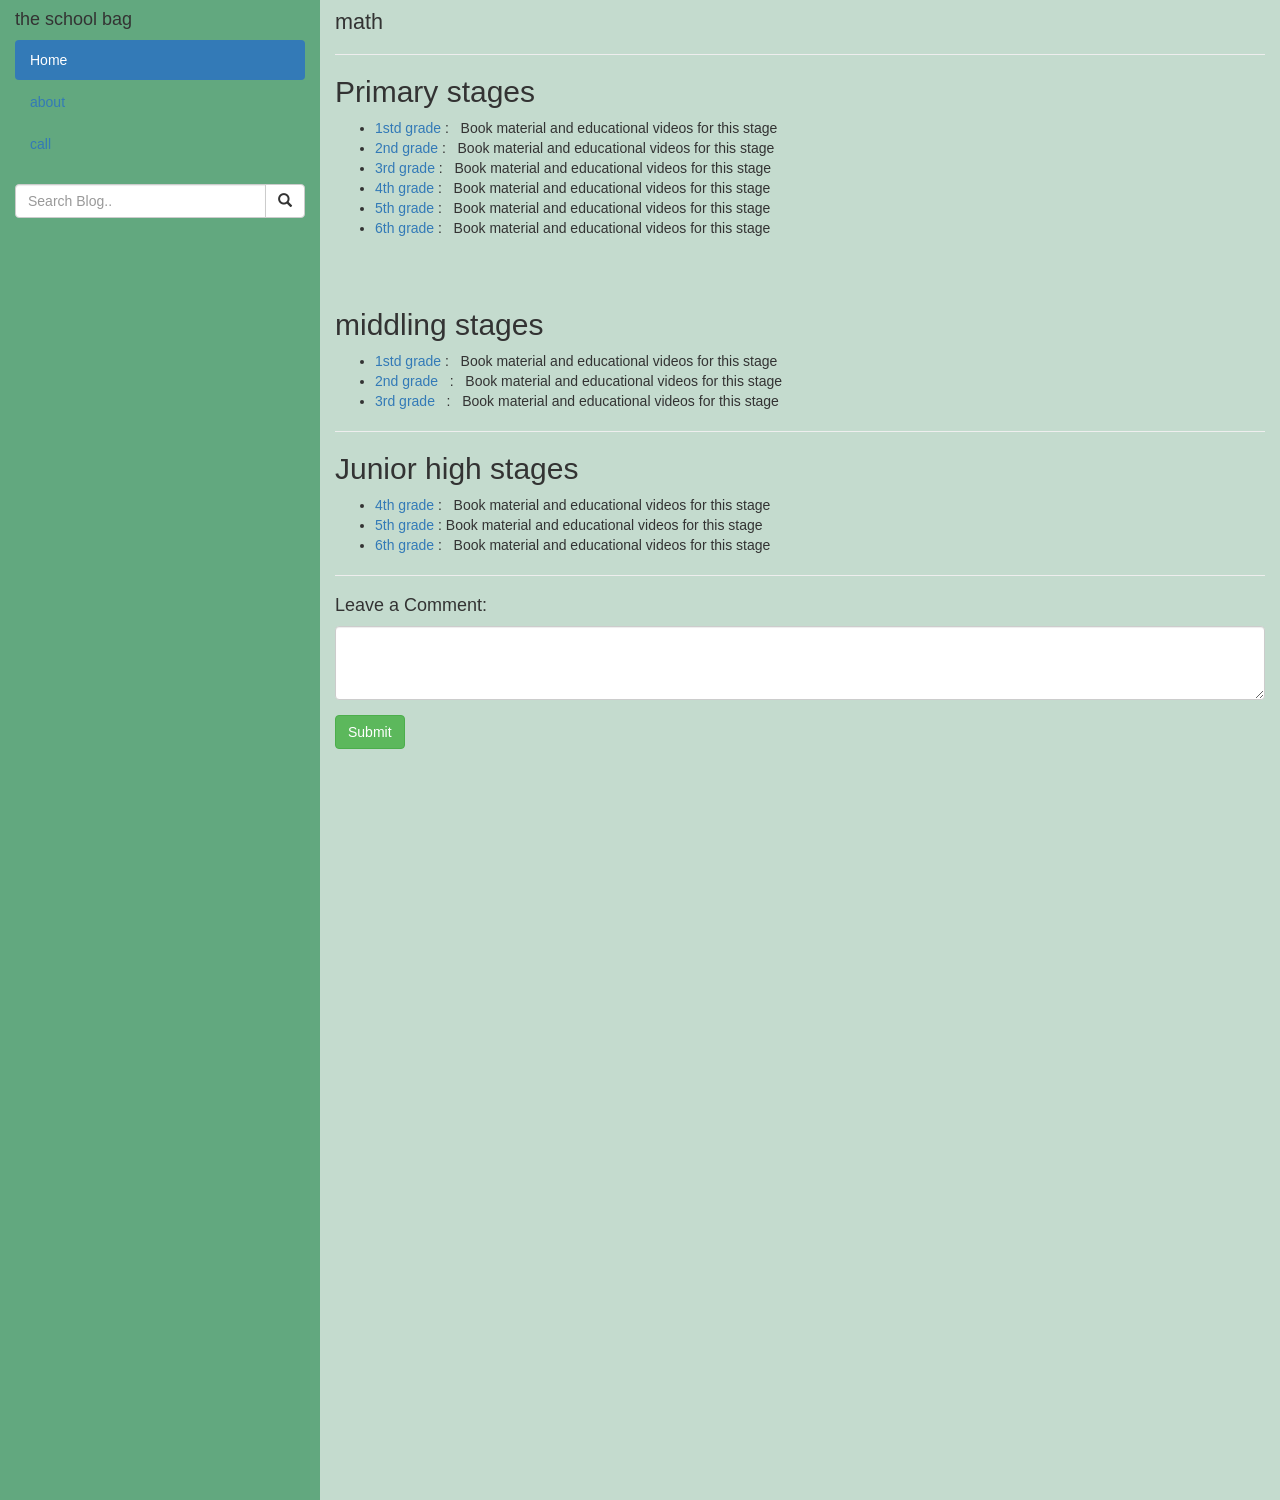
==== math.html @ 394137e9 "this frist project" ====
<!DOCTYPE html>
<html lang="en">
<head>
  <title>Bootstrap Example</title>
  <meta charset="utf-8">
  <meta name="viewport" content="width=device-width, initial-scale=1">
  <link rel="stylesheet" href="https://maxcdn.bootstrapcdn.com/bootstrap/3.3.7/css/bootstrap.min.css">
  <script src="https://ajax.googleapis.com/ajax/libs/jquery/3.3.1/jquery.min.js"></script>
  <script src="https://maxcdn.bootstrapcdn.com/bootstrap/3.3.7/js/bootstrap.min.js"></script>
  <style>
    /* Set height of the grid so .sidenav can be 100% (adjust if needed) */
    .row.content {height: 1500px}
    
    /* Set gray background color and 100% height */
    .sidenav {
      background-color: #62a87f;
      height: 100%;
    }
    
    /* Set black background color, white text and some padding */
    footer {
      background-color: #555;
      color: white;
      padding: 15px;
    }
    
    /* On small screens, set height to 'auto' for sidenav and grid */
    @media screen and (max-width: 300px) {
      .sidenav {
        height: auto;
        padding: 15px;
      }
      .row.content {height: auto;} 
    }
  </style>
</head>
<body>

<div class="container-fluid" >
  <div class="row content" style="background-color:#c4dbce">
    <div class="col-sm-3 sidenav">
      <h4>the school bag</h4>
      <ul class="nav nav-pills nav-stacked">
        <li class="active"><a href="home page.html">Home</a></li>
        <li><a href="#about">about</a></li>
        <Li><a href="#call">call</a></Li>
        
      </ul><br>
      <div class="input-group">
        <input type="text" class="form-control" placeholder="Search Blog..">
        <span class="input-group-btn">
          <button class="btn btn-default" type="button">
            <span class="glyphicon glyphicon-search"></span>
          </button>
        </span>
      </div>
    </div>

    <div class="col-sm-9" >
      <h4 ><big>math</big></h4>
      <hr>
      <h2>Primary stages</h2>
     
      
      <p>
          <ul>
              <li>
                  <a href="#frist" >1std grade</a>      :  &nbsp; Book material and educational videos for this stage
              </li>
              <li>
                    <a href="#frist" >2nd grade</a> 
                           
                    :  &nbsp; Book material and educational videos for this stage
                </li>
                <li>
                        <a href="#frist" >3rd grade</a> 
                        :  &nbsp; Book material and educational videos for this stage
                    </li>
                    <li>
                            <a href="#frist" >4th grade</a> 
                             :  &nbsp; Book material and educational videos for this stage
                        </li>
                        <li>
                                <a href="#frist" > 5th grade</a> 
                               
                                :  &nbsp; Book material and educational videos for this stage
                            </li>
                            <li>
                                    <a href="#frist" >6th grade</a> 
                                      :  &nbsp; Book material and educational videos for this stage
                                </li>
                               
          </ul>
      </p>
      <br><br>
      
      <h2>middling stages</h2>
     
      
      <p>
          <ul>
              <li>
                  <a href="#frist" >1std grade</a>      :  &nbsp; Book material and educational videos for this stage
              </li>
              <li>
                    <a href="#frist" >2nd grade</a> 
                    &nbsp;        
                    :  &nbsp; Book material and educational videos for this stage
                </li>
                <li>
                        <a href="#frist" >3rd grade</a> &nbsp;
                        :  &nbsp; Book material and educational videos for this stage
                    </li>
                   
          </ul>
      </p>
      <hr>
      <h2>Junior high stages</h2>
     
      
      <p>
          <ul>
              <li>
                  <a href="#frist" >4th grade</a>    :  &nbsp; Book material and educational videos for this stage
              </li>
              <li>
                    <a href="#frist" >5th grade</a> 
                            
                    :  Book material and educational videos for this stage
                </li>
                <li>
                        <a href="#frist" >6th grade</a> 
                        :  &nbsp; Book material and educational videos for this stage
                    </li>
                   
          </ul>
      </p>
      <hr>

      <h4>Leave a Comment:</h4>
      <form role="form">
        <div class="form-group">
          <textarea class="form-control" rows="3" required></textarea>
        </div>
        <button type="submit" class="btn btn-success">Submit</button>
      </form>
      <br><br>
      
      




</body>
</html>
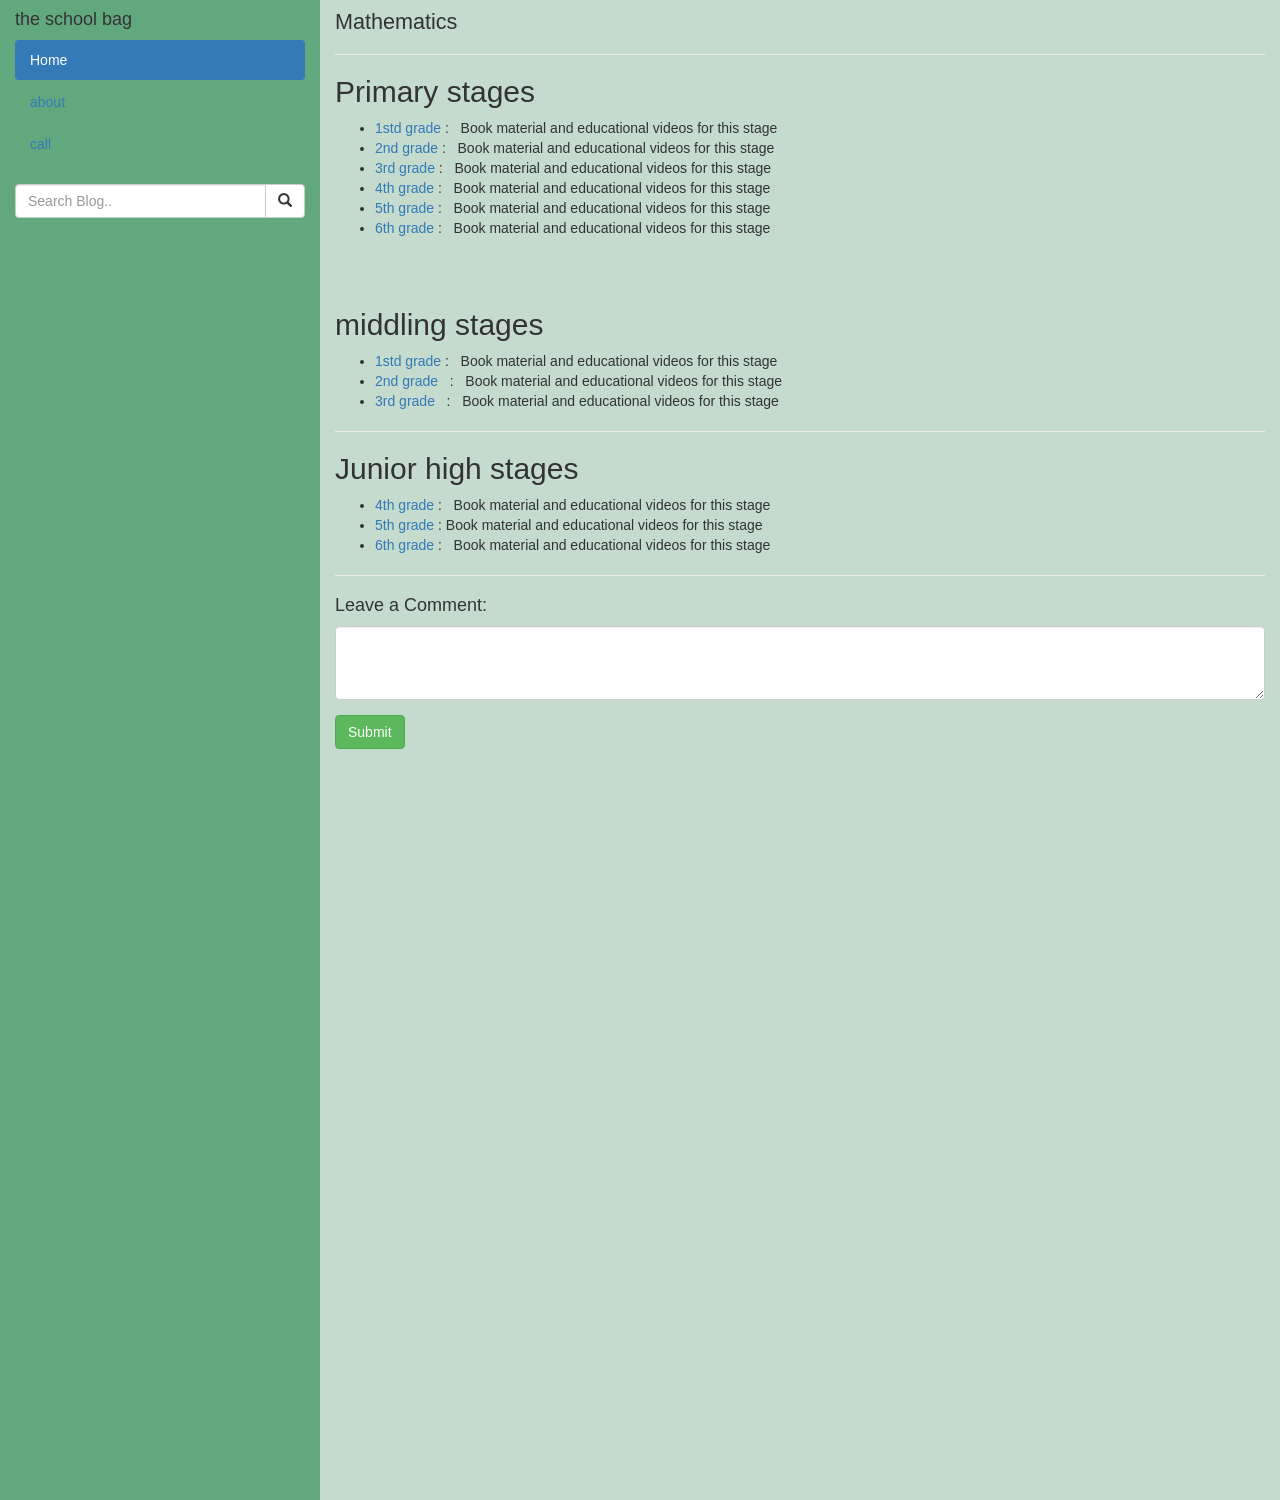
==== commit 66cf977f: "modafication in home page" ====
--- a/math.html
+++ b/math.html
@@ -1,7 +1,7 @@
 <!DOCTYPE html>
 <html lang="en">
 <head>
-  <title>Bootstrap Example</title>
+  <title>math</title>
   <meta charset="utf-8">
   <meta name="viewport" content="width=device-width, initial-scale=1">
   <link rel="stylesheet" href="https://maxcdn.bootstrapcdn.com/bootstrap/3.3.7/css/bootstrap.min.css">
@@ -13,7 +13,7 @@
     
     /* Set gray background color and 100% height */
     .sidenav {
-      background-color: #62a87f;
+      background-color:#62a87f;
       height: 100%;
     }
     
@@ -57,7 +57,7 @@
     </div>
 
     <div class="col-sm-9" >
-      <h4 ><big>math</big></h4>
+      <h4 ><big>Mathematics</big></h4>
       <hr>
       <h2>Primary stages</h2>
      
